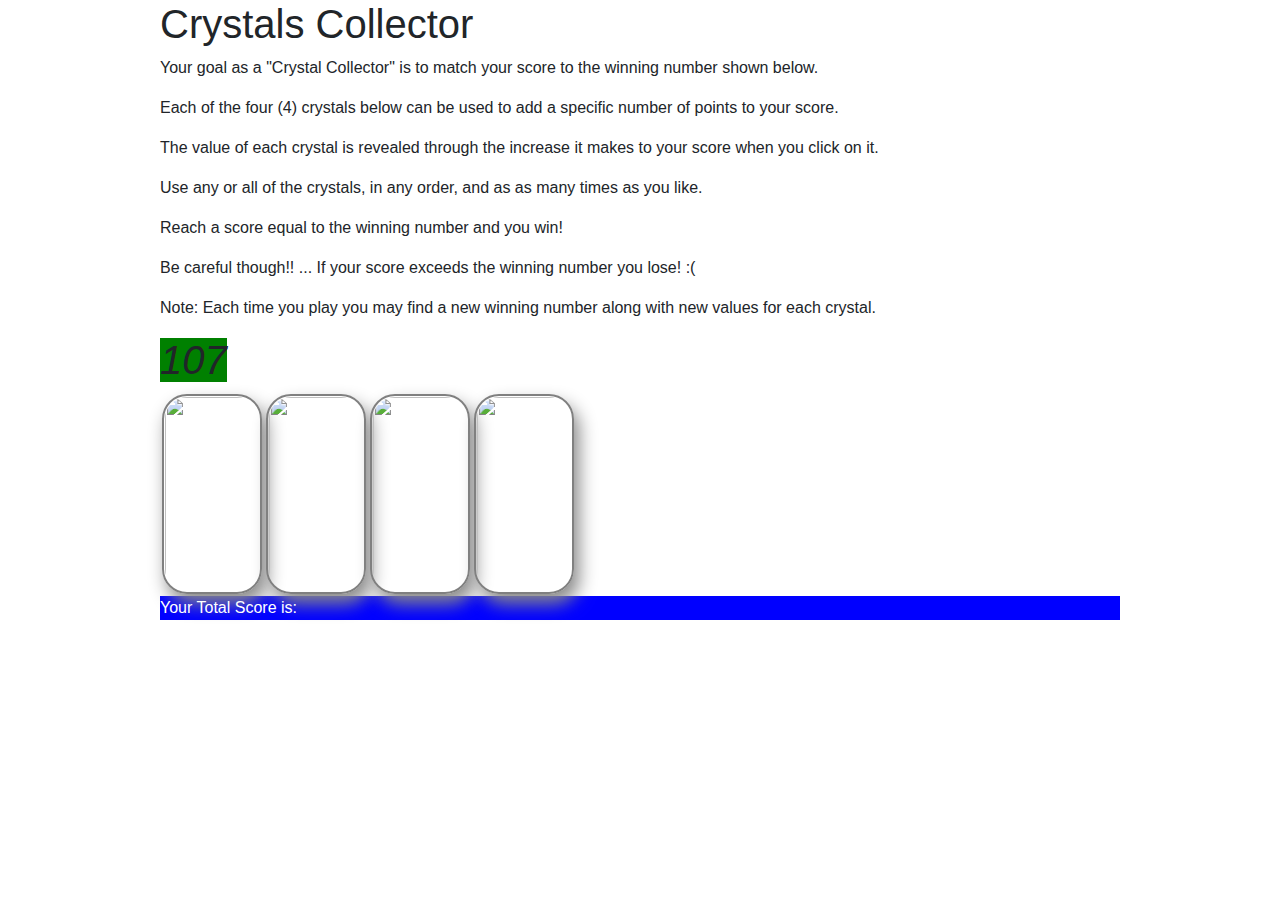
==== index.html @ 489e7d79 "final" ====
<!DOCTYPE html>

<html lang="en-us">

<head>
    <meta charset="UTF-8">
    <meta name="viewport" content="width=device-width, initial-scale=1, shrink-to-fit=no">
    <!-- jQuery -->
    <script type="text/javascript" src="https://cdnjs.cloudflare.com/ajax/libs/jquery/3.2.1/jquery.min.js"></script>
    <!--Bootstrap CSS -->
    <link rel="stylesheet" href="https://stackpath.bootstrapcdn.com/bootstrap/4.3.1/css/bootstrap.min.css"
        integrity="sha384-ggOyR0iXCbMQv3Xipma34MD+dH/1fQ784/j6cY/iJTQUOhcWr7x9JvoRxT2MZw1T" crossorigin="anonymous">

    <link rel="stylesheet" type="text/css" href="assets/css/style.css">

    <title>Crystals Collector</title>

    <style type="text/css">

    </style>
</head>

<body>
    <div id="container">
        <div id="row">
            <div id="col-md-12">
                <div id="header">
                    <h1>Crystals Collector</h1>
                </div>
            </div>
        </div>

        <div id="row">
            <div id="col-md-12">
                <div id="Instructions">
                    <p>
                        Your goal as a "Crystal Collector" is to match your score to the winning number shown below. 
                    </p>

                    <p>
                        Each of the four (4) crystals below can be used to add a specific number of points to your score. 
                    </p>

                    <p>
                        The value of each crystal is revealed through the increase it makes to your score when you click on it. 
                    </p>
                    
                    <p>
                        Use any or all of the crystals, in any order, and as as many times as you like.
                    </p>
                    
                    <p>
                        Reach a score equal to the winning number and you win!
                    </p>
                    
                    <p>
                        Be careful though!! ... If your score exceeds the winning number you lose! :(  
                    </p>

                    <p>
                        Note: Each time you play you may find a new winning number along with new values for each crystal. 
                    </p>
                </div>
            </div>
        </div>

        <div id="row">
            <div id="col-md-6">
                <div id="winning-number">
                    <h1><span id="goal"></span></h1>

                </div>
            </div>
            <div id="col-md-6">
                <div id="Stats"></div>
                    <h3><span id="wins"></span></h3>
                    <h3><span id="losses"></span></h3>
            </div>
        </div>

       

        <div id="row">
            <div id="col-md-12">
                <div id="crystals"></div>
            </div>
        </div>

        <div id="row">
            <div id="col-md-6">
                <div id="ScoreLabel">
                    Your Total Score is:
                </div>
            </div>
            <div id="col-md-6">
                <div id="ScoreValue">
                    <h1><span id="score"></span></h1>
                </div>
            </div>
        </div>
    </div>

    <script type="text/javascript" src="assets/javascript/game.js"></script>
        
            
            

            

        
 


    <!--Bootstrap scripts -->
    <script src="https://code.jquery.com/jquery-3.3.1.slim.min.js"
        integrity="sha384-q8i/X+965DzO0rT7abK41JStQIAqVgRVzpbzo5smXKp4YfRvH+8abtTE1Pi6jizo"
        crossorigin="anonymous"></script>
    <script src="https://cdnjs.cloudflare.com/ajax/libs/popper.js/1.14.7/umd/popper.min.js"
        integrity="sha384-UO2eT0CpHqdSJQ6hJty5KVphtPhzWj9WO1clHTMGa3JDZwrnQq4sF86dIHNDz0W1"
        crossorigin="anonymous"></script>
    <script src="https://stackpath.bootstrapcdn.com/bootstrap/4.3.1/js/bootstrap.min.js"
        integrity="sha384-JjSmVgyd0p3pXB1rRibZUAYoIIy6OrQ6VrjIEaFf/nJGzIxFDsf4x0xIM+B07jRM"
        crossorigin="anonymous"></script>
</body>

</html>
---- assets/css/style.css ----
#container {
    max-width: 960px;
    margin:auto;
    display: block;
}

.crystalImg {
    width: 100px;
    height: 200px;
}

.crystalImg {
    border: 2px solid grey;
    padding: 1px;
    border-radius: 25px;
    box-shadow: 5px 10px 18px #888888;
    margin:2px;
}

#goal {
    font-style: italic;
    background-color: green;
}

#ScoreLabel, #ScoreValue  {
    color: white;
    background-color: blue;
}
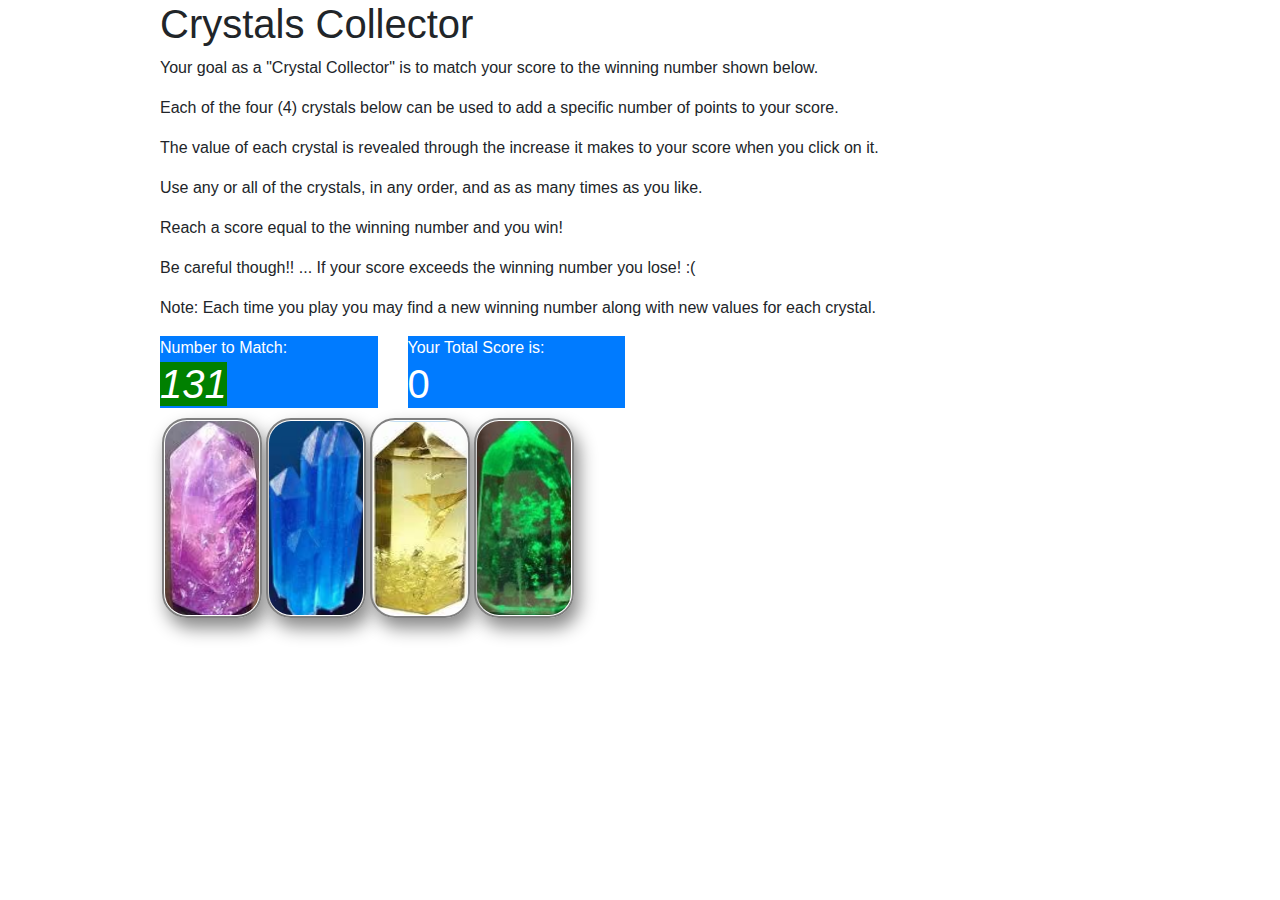
==== commit e08955e4: "cosmetic corrections" ====
--- a/index.html
+++ b/index.html
@@ -22,93 +22,107 @@
 
 <body>
     <div id="container">
-        <div id="row">
-            <div id="col-md-12">
+        <div class="row">
+            <div class="col-md-12">
                 <div id="header">
                     <h1>Crystals Collector</h1>
                 </div>
             </div>
         </div>
 
-        <div id="row">
-            <div id="col-md-12">
+        <div class="row">
+            <div class="col-md-12">
                 <div id="Instructions">
                     <p>
-                        Your goal as a "Crystal Collector" is to match your score to the winning number shown below. 
+                        Your goal as a "Crystal Collector" is to match your score to the winning number shown below.
                     </p>
 
                     <p>
-                        Each of the four (4) crystals below can be used to add a specific number of points to your score. 
+                        Each of the four (4) crystals below can be used to add a specific number of points to your
+                        score.
                     </p>
 
                     <p>
-                        The value of each crystal is revealed through the increase it makes to your score when you click on it. 
+                        The value of each crystal is revealed through the increase it makes to your score when you click
+                        on it.
                     </p>
-                    
+
                     <p>
                         Use any or all of the crystals, in any order, and as as many times as you like.
                     </p>
-                    
+
                     <p>
                         Reach a score equal to the winning number and you win!
                     </p>
-                    
+
                     <p>
-                        Be careful though!! ... If your score exceeds the winning number you lose! :(  
+                        Be careful though!! ... If your score exceeds the winning number you lose! :(
                     </p>
 
                     <p>
-                        Note: Each time you play you may find a new winning number along with new values for each crystal. 
+                        Note: Each time you play you may find a new winning number along with new values for each
+                        crystal.
                     </p>
                 </div>
             </div>
         </div>
 
-        <div id="row">
-            <div id="col-md-6">
-                <div id="winning-number">
-                    <h1><span id="goal"></span></h1>
-
+        <div class="row">
+            <div class="col-md-3">
+                <div id="ScoreLabel">
+                    Number to Match:
                 </div>
             </div>
-            <div id="col-md-6">
-                <div id="Stats"></div>
-                    <h3><span id="wins"></span></h3>
-                    <h3><span id="losses"></span></h3>
+            <div class="col-md-3">
+                <div id="ScoreLabel">
+                    Your Total Score is:
+                </div>
             </div>
+            <div class="col-md-6"></div>
         </div>
 
-       
+        <div class="row">
+            <div class="col-md-3">
+                <div id="ScoreValue">
+                    <h1><span id="goal"></span></h1>
+                </div>
+            </div>
+            <div class="col-md-3">
+                <div id="ScoreValue">
+                    <h1><span id="score"></span></h1>
+                </div>
+            </div>
+            <div class="col-md-6"></div>
+        </div>
 
-        <div id="row">
-            <div id="col-md-12">
+
+
+        <div class="row">
+            <div class="col-md-12">
                 <div id="crystals"></div>
             </div>
         </div>
 
-        <div id="row">
-            <div id="col-md-6">
-                <div id="ScoreLabel">
-                    Your Total Score is:
-                </div>
-            </div>
-            <div id="col-md-6">
-                <div id="ScoreValue">
-                    <h1><span id="score"></span></h1>
-                </div>
-            </div>
+
+
+        <div class="row"></div>
+        <div class="col-md-12">
+            <div id="Stats"></div>
+            <h3><span id="wins"></span></h3>
+            <h3><span id="losses"></span></h3>
         </div>
+
     </div>
 
     <script type="text/javascript" src="assets/javascript/game.js"></script>
-        
-            
-            
 
-            
 
-        
- 
+
+
+
+
+
+
 
 
     <!--Bootstrap scripts -->
--- a/assets/css/style.css
+++ b/assets/css/style.css
@@ -2,6 +2,11 @@
     max-width: 960px;
     margin:auto;
     display: block;
+}
+
+#crystals {
+    margin-right: 0;
+    margin-left: 0;
 }
 
 .crystalImg {
@@ -24,5 +29,5 @@
 
 #ScoreLabel, #ScoreValue  {
     color: white;
-    background-color: blue;
+    background-color:#007bff;;
 }